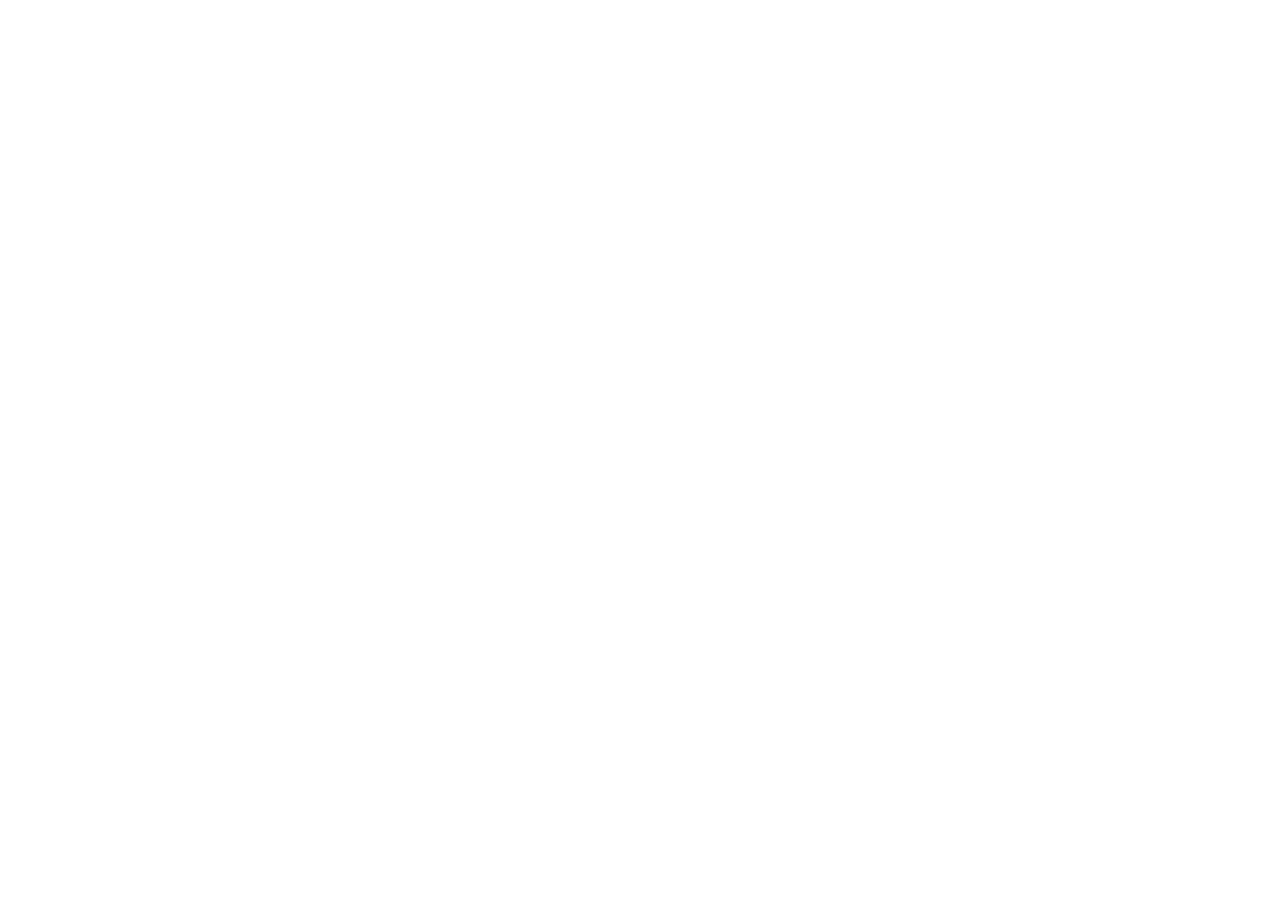
==== app/index.html @ e4f282f1 "styled the contact list" ====
<!doctype html>
<html>
  <head>
    <meta charset="utf-8">
    <meta name="viewport" content="width=device-width, initial-scale=1, minimal-ui">
    <title>6 3 backbone contacts</title>
    <link rel="stylesheet" href="css/app.css">
  </head>
  <body>


    <div class="container">
      <div class="row">
        <div class="col-md-12 well">
              <div class="form-input">

              </div>
              <!-- <div class="form-group col-md-6">
                <label for="contactName">Contact Name</label>
                  <input type="text" class="form-control" id="contactName" name="contactName" placeholder="ENTER NEW CONTACT NAME" />
                    <div class="form-info">
                      <label for="number">Number</label>
                        <input type="text" class="form-control" id="number" name="number" placeholder="ENTER CONTACT NUMBER" />
                      <label for="email">Email</label>
                        <input type="text" class="form-control" id="email" name="email" placeholder="ENTER CONTACT EMAIL" />
                      <label for="linkedin">Linkedin Username</label>
                          <input type="text" class="form-control" id="linkedin" name="linkedin" placeholder="ENTER LINKEDIN USERNAME" />
                    </div>
              </div> -->
        </div>
      </div>
    </div>

      <div class="container">
        <div class="row">
          <div class="col-md-12">
              <div class="app">
                <!-- <ul class="contact-group">
                  <li>contact name</li>
                  <li>contact number</li>
                  <li>contact email</li>
                  <li>linkedin user name</li>
                  <button class="btn btn-sm btn-danger clickme">Erase Contact</button>
                </ul> -->
              </div>

          </div>
        </div>
      </div>

    <script src="js/bundle.js"></script>
  </body>
</html>
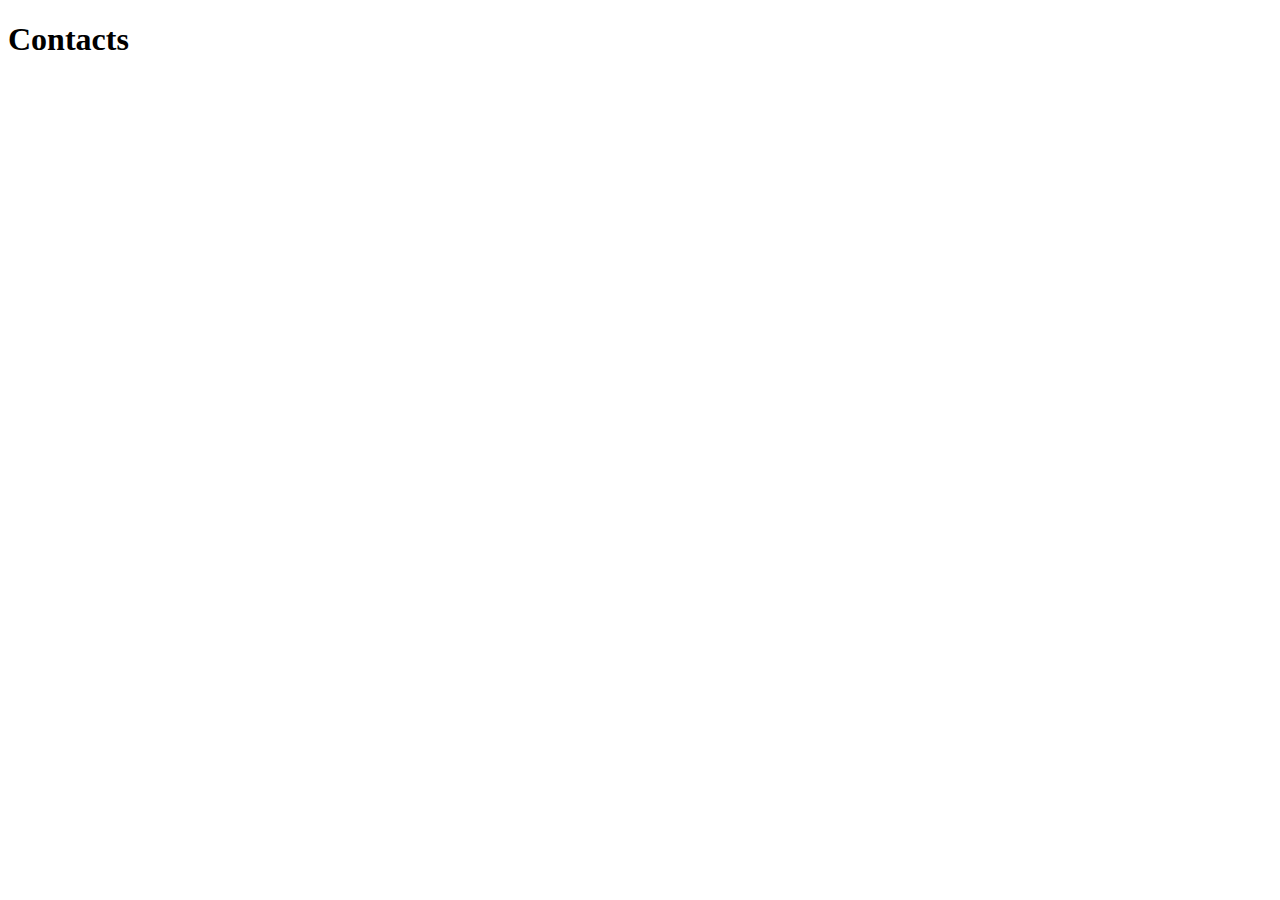
==== commit dfe5bf38: "added slide toggle to form and fixed bug" ====
--- a/app/index.html
+++ b/app/index.html
@@ -11,10 +11,7 @@
 
     <div class="container">
       <div class="row">
-        <div class="col-md-12 well">
-              <div class="form-input">
-
-              </div>
+        <div class="form-input col-md-12">
               <!-- <div class="form-group col-md-6">
                 <label for="contactName">Contact Name</label>
                   <input type="text" class="form-control" id="contactName" name="contactName" placeholder="ENTER NEW CONTACT NAME" />
@@ -35,6 +32,7 @@
         <div class="row">
           <div class="col-md-12">
               <div class="app">
+                <h1>Contacts</h1>
                 <!-- <ul class="contact-group">
                   <li>contact name</li>
                   <li>contact number</li>
